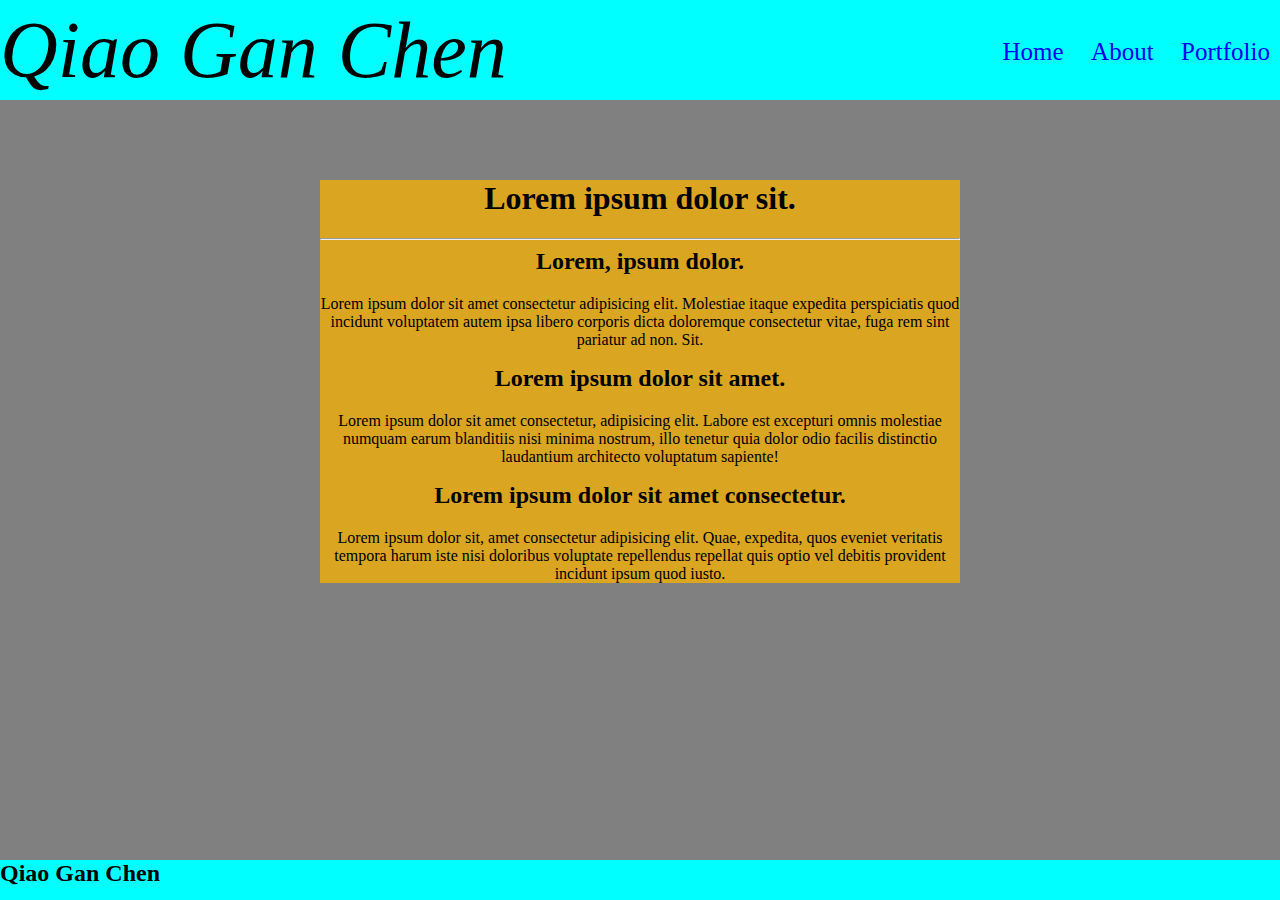
==== about.html @ 7434a258 "first iteration of website with html and some styling" ====
<!DOCTYPE html>
<html lang="en">
  <head>
    <link rel="stylesheet" href="styles.css" />
    <meta charset="UTF-8" />
    <meta name="viewport" content="width=device-width, initial-scale=1.0" />
    <title>Document</title>
  </head>
  <body>
    <header>
      <nav>
        <div class="middle" id="name">Qiao Gan Chen</div>
        <div class="middle">
          <a href="index.html">Home</a>
          <a href="about.html">About</a>
          <a href="portfolio.html">Portfolio</a>
        </div>
      </nav>
    </header>
    <div class="layout">
      <div class="center">
        <h1 class="abouthone">Lorem ipsum dolor sit.</h1>
        <hr />
        <h2>Lorem, ipsum dolor.</h2>
        <p>
          Lorem ipsum dolor sit amet consectetur adipisicing elit. Molestiae
          itaque expedita perspiciatis quod incidunt voluptatem autem ipsa
          libero corporis dicta doloremque consectetur vitae, fuga rem sint
          pariatur ad non. Sit.
        </p>
        <h2>Lorem ipsum dolor sit amet.</h2>
        <p>
          Lorem ipsum dolor sit amet consectetur, adipisicing elit. Labore est
          excepturi omnis molestiae numquam earum blanditiis nisi minima
          nostrum, illo tenetur quia dolor odio facilis distinctio laudantium
          architecto voluptatum sapiente!
        </p>
        <h2>Lorem ipsum dolor sit amet consectetur.</h2>
        <p>
          Lorem ipsum dolor sit, amet consectetur adipisicing elit. Quae,
          expedita, quos eveniet veritatis tempora harum iste nisi doloribus
          voluptate repellendus repellat quis optio vel debitis provident
          incidunt ipsum quod iusto.
        </p>
      </div>
    </div>
    <footer><h2>Qiao Gan Chen</h2></footer>
  </body>
</html>
---- styles.css ----
* {
  box-sizing: border-box;
  margin-top: 0%;
  margin-left: 0%;
  margin-right: 0%;
}
body {
  background-color: grey;
  margin-bottom: 0;
}
#page {
  position: relative;
  min-height: 100vh;
}
#content-wrap {
  padding-bottom: 2.5rem;
  min-height: 100vh;
}
nav {
  display: flex;
  justify-content: space-between;
  text-align: right;
  font-size: 30px;
  align-items: center;
  background-color: aqua;
  margin-bottom: 80px;
  min-height: 100px;
}
.layout {
  background-color: goldenrod;
  width: 50%;
  align-self: center;
  margin: auto;
}
.center {
  text-align: center;
  margin: auto;
}
#name {
  text-align: left;
  font-style: italic;
  font-size: 80px;
}
img {
  display: block;
  margin-left: auto;
  margin-right: auto;
  width: 15%;
}
.two {
  display: block;
  margin-left: auto;
  margin-right: auto;
  width: 15%;
}
a {
  padding: 10px;
  font-size: 25px;
  max-height: 5px;
}
a:hover {
  color: #ffffff;
}
a:link {
  text-decoration: none;
}
a:hover {
  text-decoration: none;
}
a:active {
  text-decoration: none;
}

footer {
  margin-top: auto;
  background-color: aqua;
  position: absolute;
  bottom: 0;
  height: 2.5rem;
  width: 100%;
  margin-bottom: 0;
}
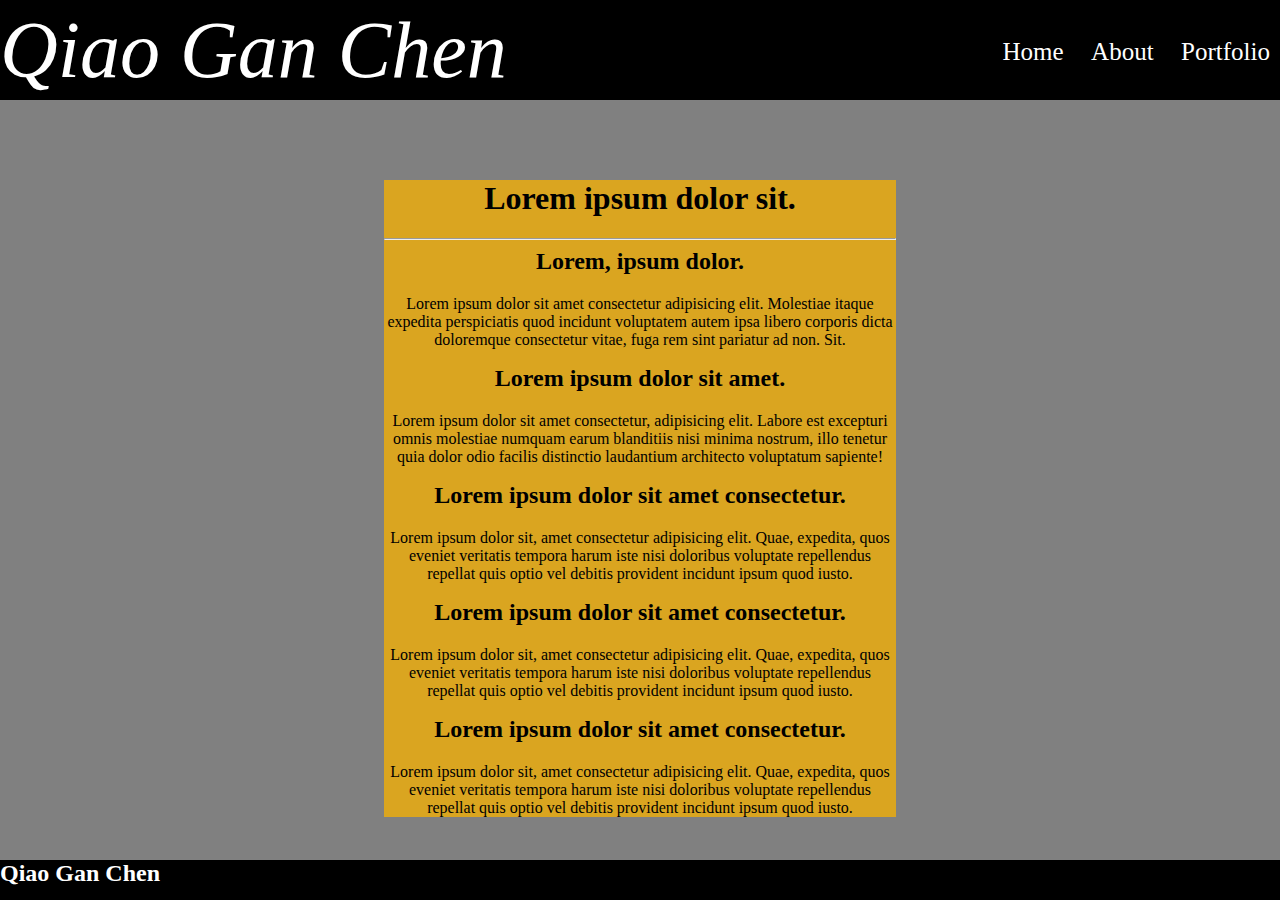
==== commit e91cd1f6: "updates" ====
--- a/about.html
+++ b/about.html
@@ -1,7 +1,8 @@
 <!DOCTYPE html>
 <html lang="en">
   <head>
-    <link rel="stylesheet" href="styles.css" />
+    <link rel="stylesheet" href="about.css" />
+    <link rel="stylesheet" href="general.css" />
     <meta charset="UTF-8" />
     <meta name="viewport" content="width=device-width, initial-scale=1.0" />
     <title>Document</title>
@@ -9,8 +10,8 @@
   <body>
     <header>
       <nav>
-        <div class="middle" id="name">Qiao Gan Chen</div>
-        <div class="middle">
+        <div class="name">Qiao Gan Chen</div>
+        <div>
           <a href="index.html">Home</a>
           <a href="about.html">About</a>
           <a href="portfolio.html">Portfolio</a>
@@ -18,31 +19,43 @@
       </nav>
     </header>
     <div class="layout">
-      <div class="center">
-        <h1 class="abouthone">Lorem ipsum dolor sit.</h1>
-        <hr />
-        <h2>Lorem, ipsum dolor.</h2>
-        <p>
-          Lorem ipsum dolor sit amet consectetur adipisicing elit. Molestiae
-          itaque expedita perspiciatis quod incidunt voluptatem autem ipsa
-          libero corporis dicta doloremque consectetur vitae, fuga rem sint
-          pariatur ad non. Sit.
-        </p>
-        <h2>Lorem ipsum dolor sit amet.</h2>
-        <p>
-          Lorem ipsum dolor sit amet consectetur, adipisicing elit. Labore est
-          excepturi omnis molestiae numquam earum blanditiis nisi minima
-          nostrum, illo tenetur quia dolor odio facilis distinctio laudantium
-          architecto voluptatum sapiente!
-        </p>
-        <h2>Lorem ipsum dolor sit amet consectetur.</h2>
-        <p>
-          Lorem ipsum dolor sit, amet consectetur adipisicing elit. Quae,
-          expedita, quos eveniet veritatis tempora harum iste nisi doloribus
-          voluptate repellendus repellat quis optio vel debitis provident
-          incidunt ipsum quod iusto.
-        </p>
-      </div>
+      <h1 class="abouthone">Lorem ipsum dolor sit.</h1>
+      <hr />
+      <h2>Lorem, ipsum dolor.</h2>
+      <p>
+        Lorem ipsum dolor sit amet consectetur adipisicing elit. Molestiae
+        itaque expedita perspiciatis quod incidunt voluptatem autem ipsa libero
+        corporis dicta doloremque consectetur vitae, fuga rem sint pariatur ad
+        non. Sit.
+      </p>
+      <h2>Lorem ipsum dolor sit amet.</h2>
+      <p>
+        Lorem ipsum dolor sit amet consectetur, adipisicing elit. Labore est
+        excepturi omnis molestiae numquam earum blanditiis nisi minima nostrum,
+        illo tenetur quia dolor odio facilis distinctio laudantium architecto
+        voluptatum sapiente!
+      </p>
+      <h2>Lorem ipsum dolor sit amet consectetur.</h2>
+      <p>
+        Lorem ipsum dolor sit, amet consectetur adipisicing elit. Quae,
+        expedita, quos eveniet veritatis tempora harum iste nisi doloribus
+        voluptate repellendus repellat quis optio vel debitis provident incidunt
+        ipsum quod iusto.
+      </p>
+      <h2>Lorem ipsum dolor sit amet consectetur.</h2>
+      <p>
+        Lorem ipsum dolor sit, amet consectetur adipisicing elit. Quae,
+        expedita, quos eveniet veritatis tempora harum iste nisi doloribus
+        voluptate repellendus repellat quis optio vel debitis provident incidunt
+        ipsum quod iusto.
+      </p>
+      <h2>Lorem ipsum dolor sit amet consectetur.</h2>
+      <p>
+        Lorem ipsum dolor sit, amet consectetur adipisicing elit. Quae,
+        expedita, quos eveniet veritatis tempora harum iste nisi doloribus
+        voluptate repellendus repellat quis optio vel debitis provident incidunt
+        ipsum quod iusto.
+      </p>
     </div>
     <footer><h2>Qiao Gan Chen</h2></footer>
   </body>
--- a/about.css
+++ b/about.css
@@ -0,0 +1,7 @@
+.layout {
+  background-color: goldenrod;
+  width: 40%;
+  align-self: center;
+  margin: auto;
+  text-align: center;
+}
--- a/general.css
+++ b/general.css
@@ -0,0 +1,52 @@
+* {
+  box-sizing: border-box;
+  margin-top: 0%;
+  margin-left: 0%;
+  margin-right: 0%;
+}
+nav {
+  display: flex;
+  justify-content: space-between;
+  text-align: right;
+  font-size: 30px;
+  align-items: center;
+  background-color: black;
+  margin-bottom: 80px;
+  min-height: 100px;
+}
+.name {
+  text-align: left;
+  font-style: italic;
+  font-size: 80px;
+  color: #ffffff;
+}
+a {
+  padding: 10px;
+  font-size: 25px;
+  max-height: 5px;
+  color: #ffffff;
+}
+a:hover {
+  color: gray;
+}
+a:link {
+  text-decoration: none;
+}
+body {
+  background-color: grey;
+  margin-bottom: 0;
+  position: relative;
+  min-height: 100vh;
+  padding-bottom: 2.5rem;
+  min-height: 100vh;
+}
+footer {
+  margin-top: auto;
+  background-color: black;
+  position: absolute;
+  bottom: 0;
+  height: 2.5rem;
+  width: 100%;
+  margin-bottom: 0;
+  color: #ffffff;
+}
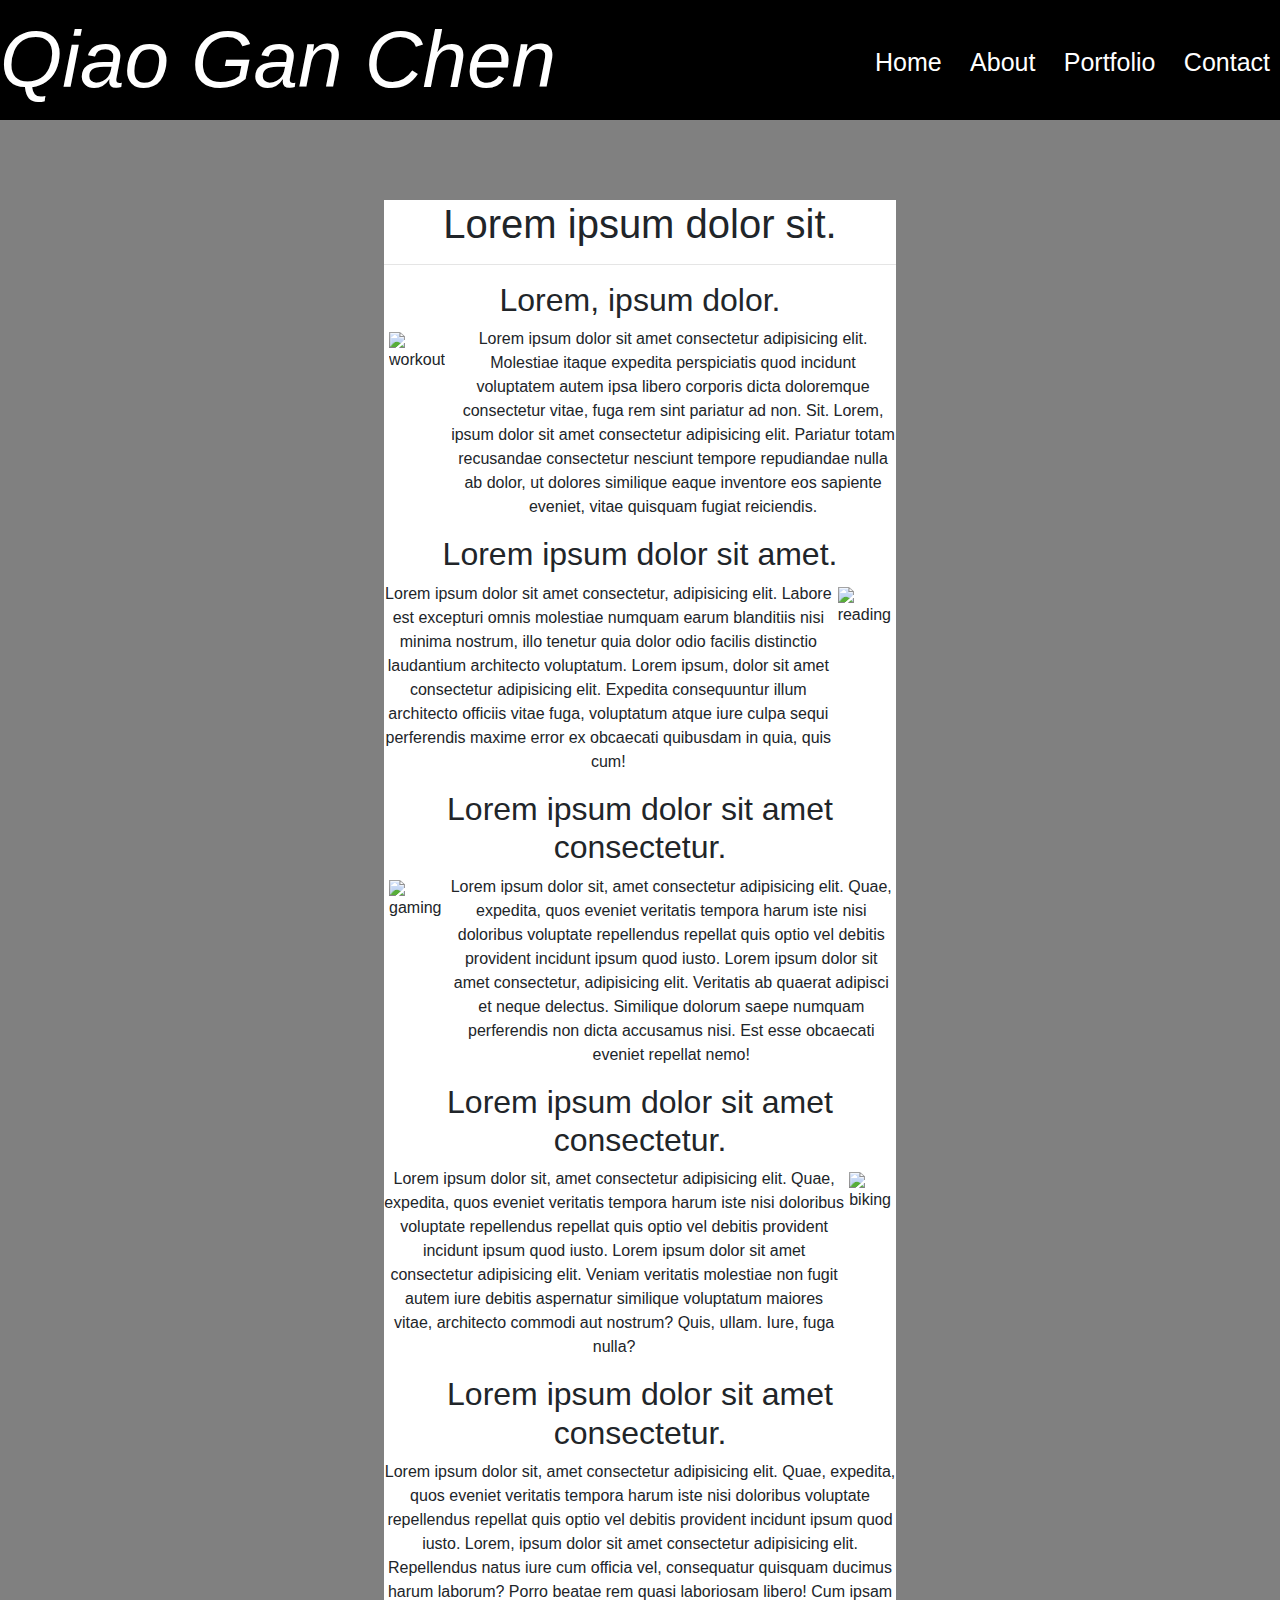
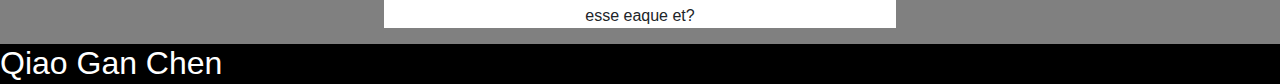
==== commit 20a5d5e3: "contact page and new updates" ====
--- a/about.html
+++ b/about.html
@@ -1,6 +1,7 @@
 <!DOCTYPE html>
 <html lang="en">
   <head>
+    <link rel="stylesheet" href="https://cdn.jsdelivr.net/npm/bootstrap@4.0.0/dist/css/bootstrap.min.css" integrity="sha384-Gn5384xqQ1aoWXA+058RXPxPg6fy4IWvTNh0E263XmFcJlSAwiGgFAW/dAiS6JXm" crossorigin="anonymous">
     <link rel="stylesheet" href="about.css" />
     <link rel="stylesheet" href="general.css" />
     <meta charset="UTF-8" />
@@ -15,46 +16,78 @@
           <a href="index.html">Home</a>
           <a href="about.html">About</a>
           <a href="portfolio.html">Portfolio</a>
+          <a href="contact.html">Contact</a>
         </div>
       </nav>
     </header>
     <div class="layout">
-      <h1 class="abouthone">Lorem ipsum dolor sit.</h1>
+      <h1>Lorem ipsum dolor sit.</h1>
       <hr />
       <h2>Lorem, ipsum dolor.</h2>
+      <div class="done">
+      <img class="one" src="https://cdn.dribbble.com/userupload/10087950/file/original-4df125aefe5ddce909a7120e5b14583a.jpg" alt="workout">
       <p>
         Lorem ipsum dolor sit amet consectetur adipisicing elit. Molestiae
         itaque expedita perspiciatis quod incidunt voluptatem autem ipsa libero
         corporis dicta doloremque consectetur vitae, fuga rem sint pariatur ad
-        non. Sit.
+        non. Sit. Lorem, ipsum dolor sit amet consectetur adipisicing elit. 
+        Pariatur totam recusandae consectetur nesciunt tempore repudiandae nulla 
+        ab dolor, ut dolores similique eaque inventore eos sapiente eveniet, vitae 
+        quisquam fugiat reiciendis.
       </p>
-      <h2>Lorem ipsum dolor sit amet.</h2>
+    </div>
+
+    <h2>Lorem ipsum dolor sit amet.</h2>
+    <div class="done">
       <p>
         Lorem ipsum dolor sit amet consectetur, adipisicing elit. Labore est
         excepturi omnis molestiae numquam earum blanditiis nisi minima nostrum,
         illo tenetur quia dolor odio facilis distinctio laudantium architecto
-        voluptatum sapiente!
+        voluptatum. Lorem ipsum, dolor sit amet consectetur adipisicing elit. 
+        Expedita consequuntur illum architecto officiis vitae fuga, voluptatum 
+        atque iure culpa sequi perferendis maxime error ex obcaecati quibusdam 
+        in quia, quis cum!
       </p>
+      <img class="two"src="https://cdn.vox-cdn.com/thumbor/XkfTwDgDCaUiZbjTKayjG1kMPx8=/1400x1400/filters:format(jpeg)/cdn.vox-cdn.com/uploads/chorus_asset/file/23886288/STORY_4_SET_2.jpg" alt="reading">
+    </div>
+
+    <h2>Lorem ipsum dolor sit amet consectetur.</h2>
+<div class="done">
+<img class="three"src="https://img.freepik.com/premium-vector/cute-panda-gaming-illustration-animal-game-flat-cartoon-style_138676-1164.jpg" alt="gaming">
+      <p>
+        Lorem ipsum dolor sit, amet consectetur adipisicing elit. Quae,
+        expedita, quos eveniet veritatis tempora harum iste nisi doloribus
+        voluptate repellendus repellat quis optio vel debitis provident incidunt
+        ipsum quod iusto. Lorem ipsum dolor sit amet consectetur, adipisicing elit. 
+        Veritatis ab quaerat adipisci et neque delectus. Similique dolorum saepe 
+        numquam perferendis non dicta accusamus nisi. Est esse obcaecati eveniet 
+        repellat nemo!
+      </p>
+</div>
+
+<h2>Lorem ipsum dolor sit amet consectetur.</h2>
+<div class="done">
+      <p>
+        Lorem ipsum dolor sit, amet consectetur adipisicing elit. Quae,
+        expedita, quos eveniet veritatis tempora harum iste nisi doloribus
+        voluptate repellendus repellat quis optio vel debitis provident incidunt
+        ipsum quod iusto. Lorem ipsum dolor sit amet consectetur adipisicing elit. 
+        Veniam veritatis molestiae non fugit autem iure debitis aspernatur similique 
+        voluptatum maiores vitae, architecto commodi aut nostrum? Quis, ullam. Iure, 
+        fuga nulla?
+      </p>
+      <img class="four"src="https://www.trappfamily.com/files/6569/21883592_ImageLargeWidth.jpg" alt="biking">
+    </div>
+    
+    
       <h2>Lorem ipsum dolor sit amet consectetur.</h2>
       <p>
         Lorem ipsum dolor sit, amet consectetur adipisicing elit. Quae,
         expedita, quos eveniet veritatis tempora harum iste nisi doloribus
         voluptate repellendus repellat quis optio vel debitis provident incidunt
-        ipsum quod iusto.
-      </p>
-      <h2>Lorem ipsum dolor sit amet consectetur.</h2>
-      <p>
-        Lorem ipsum dolor sit, amet consectetur adipisicing elit. Quae,
-        expedita, quos eveniet veritatis tempora harum iste nisi doloribus
-        voluptate repellendus repellat quis optio vel debitis provident incidunt
-        ipsum quod iusto.
-      </p>
-      <h2>Lorem ipsum dolor sit amet consectetur.</h2>
-      <p>
-        Lorem ipsum dolor sit, amet consectetur adipisicing elit. Quae,
-        expedita, quos eveniet veritatis tempora harum iste nisi doloribus
-        voluptate repellendus repellat quis optio vel debitis provident incidunt
-        ipsum quod iusto.
+        ipsum quod iusto. Lorem, ipsum dolor sit amet consectetur adipisicing elit. 
+        Repellendus natus iure cum officia vel, consequatur quisquam ducimus harum 
+        laborum? Porro beatae rem quasi laboriosam libero! Cum ipsam esse eaque et?
       </p>
     </div>
     <footer><h2>Qiao Gan Chen</h2></footer>
--- a/about.css
+++ b/about.css
@@ -1,7 +1,30 @@
 .layout {
-  background-color: goldenrod;
+  background-color: white;
   width: 40%;
   align-self: center;
   margin: auto;
   text-align: center;
 }
+.one{
+  height: 25%;
+  width: 30%;
+  margin: 5px;
+}
+.two{
+  height: 10%;
+  width: 25%;
+  margin: 5px;
+}
+.three{
+  height: 10%;
+  width: 25%;
+  margin: 5px;
+}
+.four{
+  height: 30%;
+  width: 30%;
+  margin: 5px;
+}
+.done{
+  display: flex;
+}